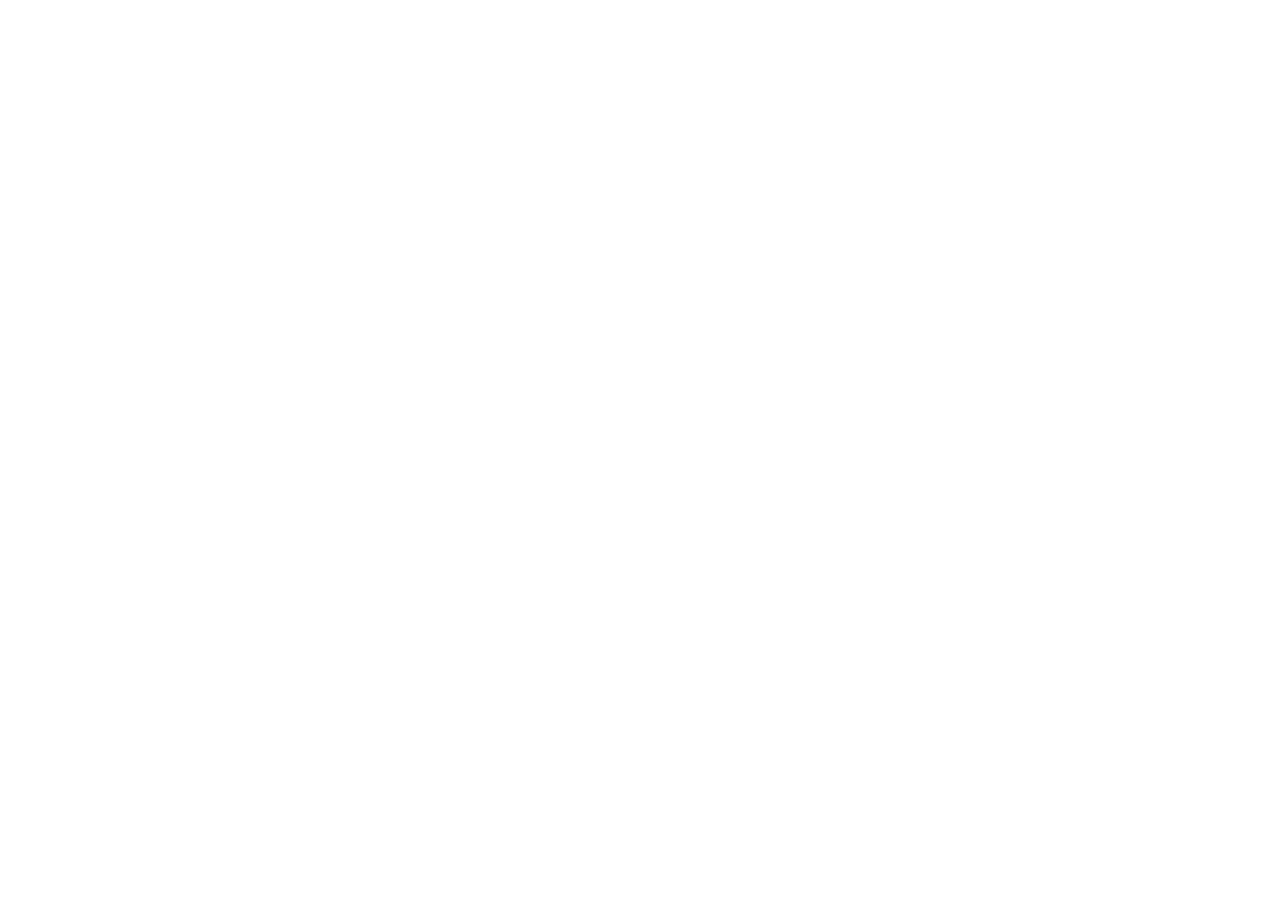
==== prototype/index.html @ 4bb5eafc "added" ====
<!DOCTYPE html>
<html lang="en">
<head>
    <meta charset="UTF-8">
    <meta http-equiv="X-UA-Compatible" content="IE=edge">
    <meta name="viewport" content="width=device-width, initial-scale=1.0">
    <title>Document</title>
</head>
<body>
    
</body>
</html>
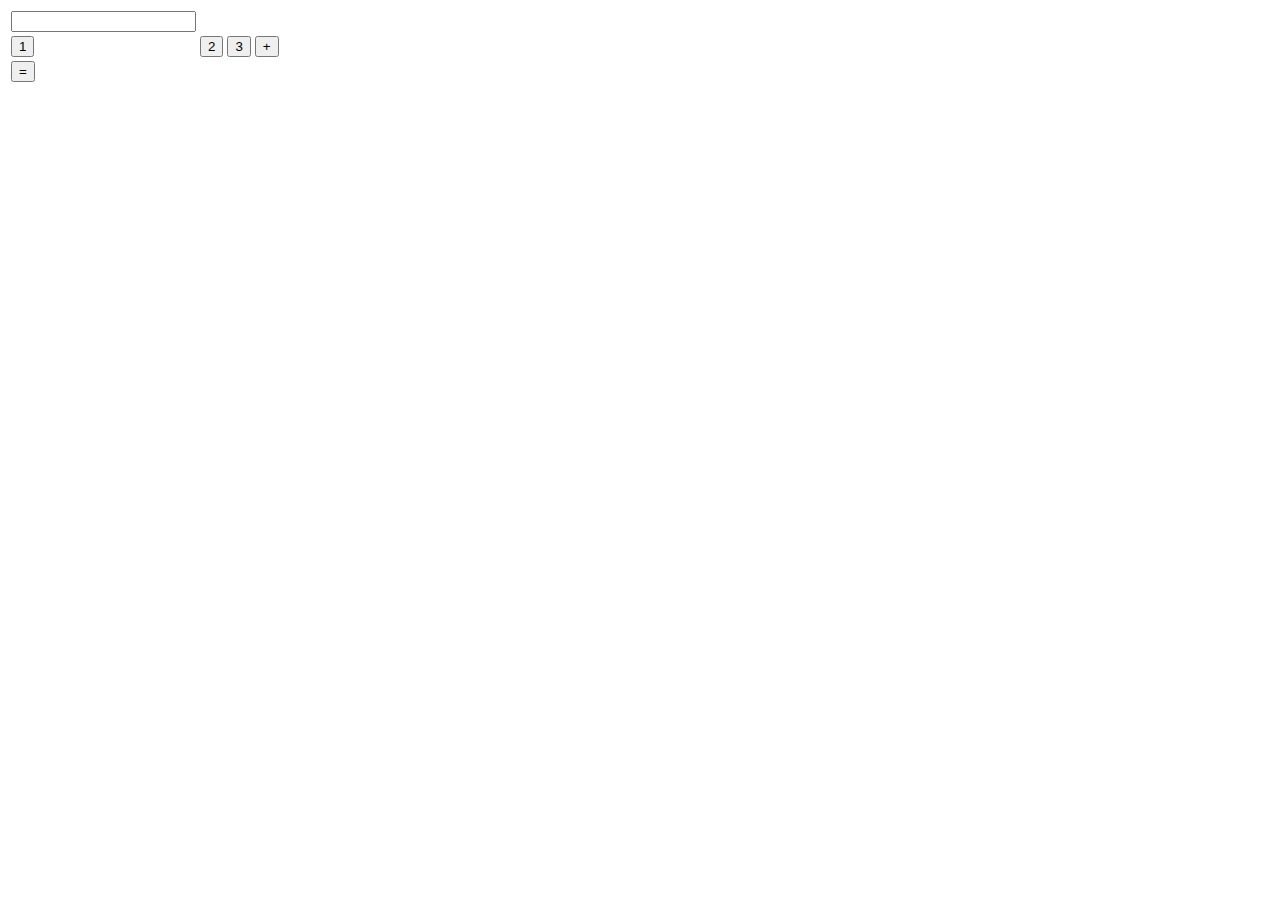
==== commit 4fc649cf: "added" ====
--- a/prototype/index.html
+++ b/prototype/index.html
@@ -7,6 +7,19 @@
     <title>Document</title>
 </head>
 <body>
-    
+    <table>
+        <tr> 
+            <td><input id="output"/></td>
+         </tr>
+         <tr>
+            <td><button onclick="afficher('1')">1</button></td> 
+            <td><button onclick="afficher('2')">2</button></td> 
+            <td><button onclick="afficher('3')">3</button></td>
+            <td><button onclick="afficher('+')">+</button></td>
+         </tr>
+         <tr>
+            <td><button onclick="calculer()">=</button></td> 
+         </tr>
+    </table>
 </body>
 </html>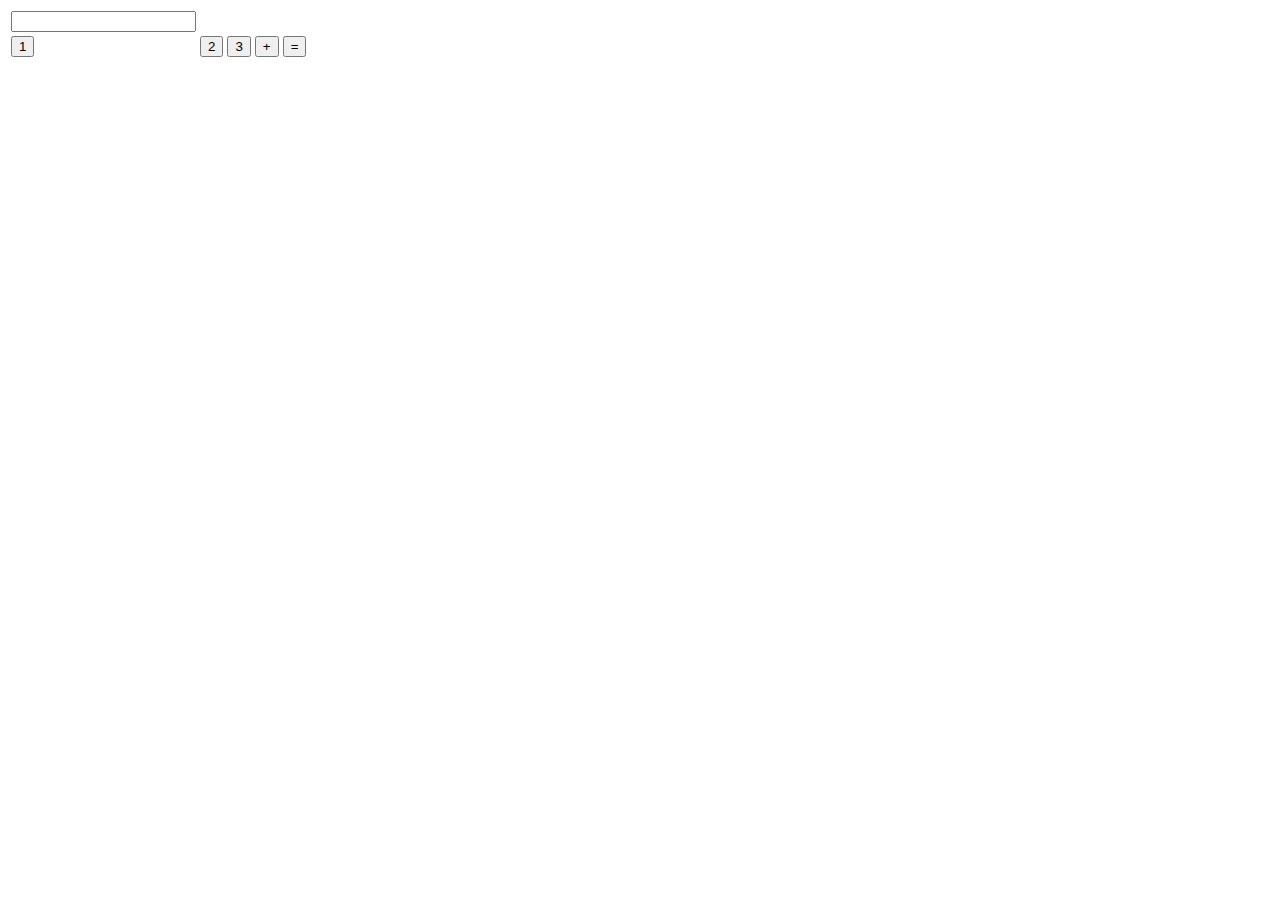
==== commit b092a073: "added" ====
--- a/prototype/index.html
+++ b/prototype/index.html
@@ -10,16 +10,18 @@
     <table>
         <tr> 
             <td><input id="output"/></td>
-         </tr>
-         <tr>
+        </tr>
+        <tr>
             <td><button onclick="afficher('1')">1</button></td> 
             <td><button onclick="afficher('2')">2</button></td> 
             <td><button onclick="afficher('3')">3</button></td>
             <td><button onclick="afficher('+')">+</button></td>
-         </tr>
-         <tr>
             <td><button onclick="calculer()">=</button></td> 
-         </tr>
+        </tr>
+        <tr>
+         
+        </tr>
     </table>
+    <script src="./main.js"></script>
 </body>
 </html>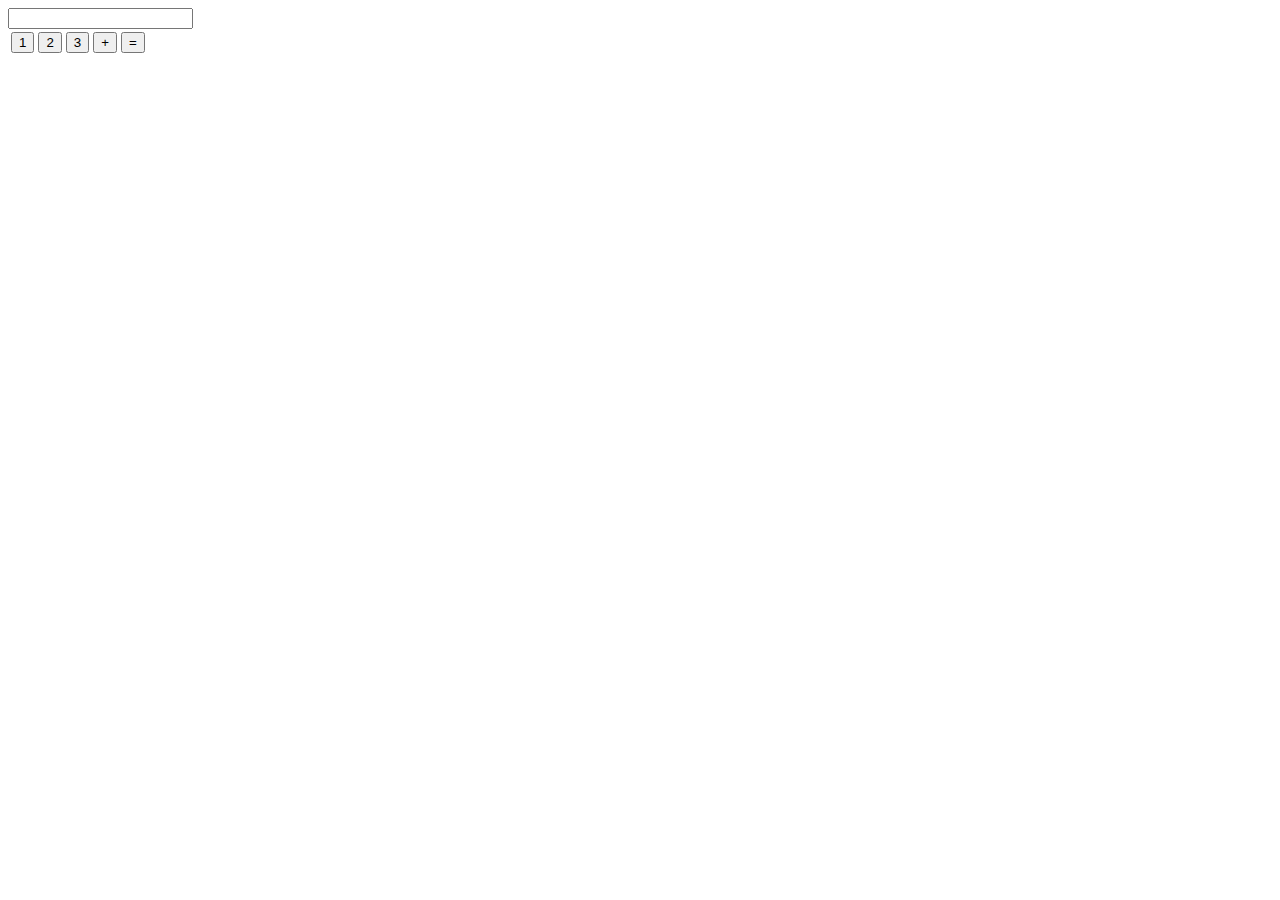
==== commit e2dea02a: "added" ====
--- a/prototype/index.html
+++ b/prototype/index.html
@@ -8,9 +8,9 @@
 </head>
 <body>
     <table>
-        <tr> 
-            <td><input id="output"/></td>
-        </tr>
+        <div> 
+        <input id="output"/>
+        </div>
         <tr>
             <td><button onclick="afficher('1')">1</button></td> 
             <td><button onclick="afficher('2')">2</button></td> 
@@ -18,9 +18,6 @@
             <td><button onclick="afficher('+')">+</button></td>
             <td><button onclick="calculer()">=</button></td> 
         </tr>
-        <tr>
-         
-        </tr>
     </table>
     <script src="./main.js"></script>
 </body>
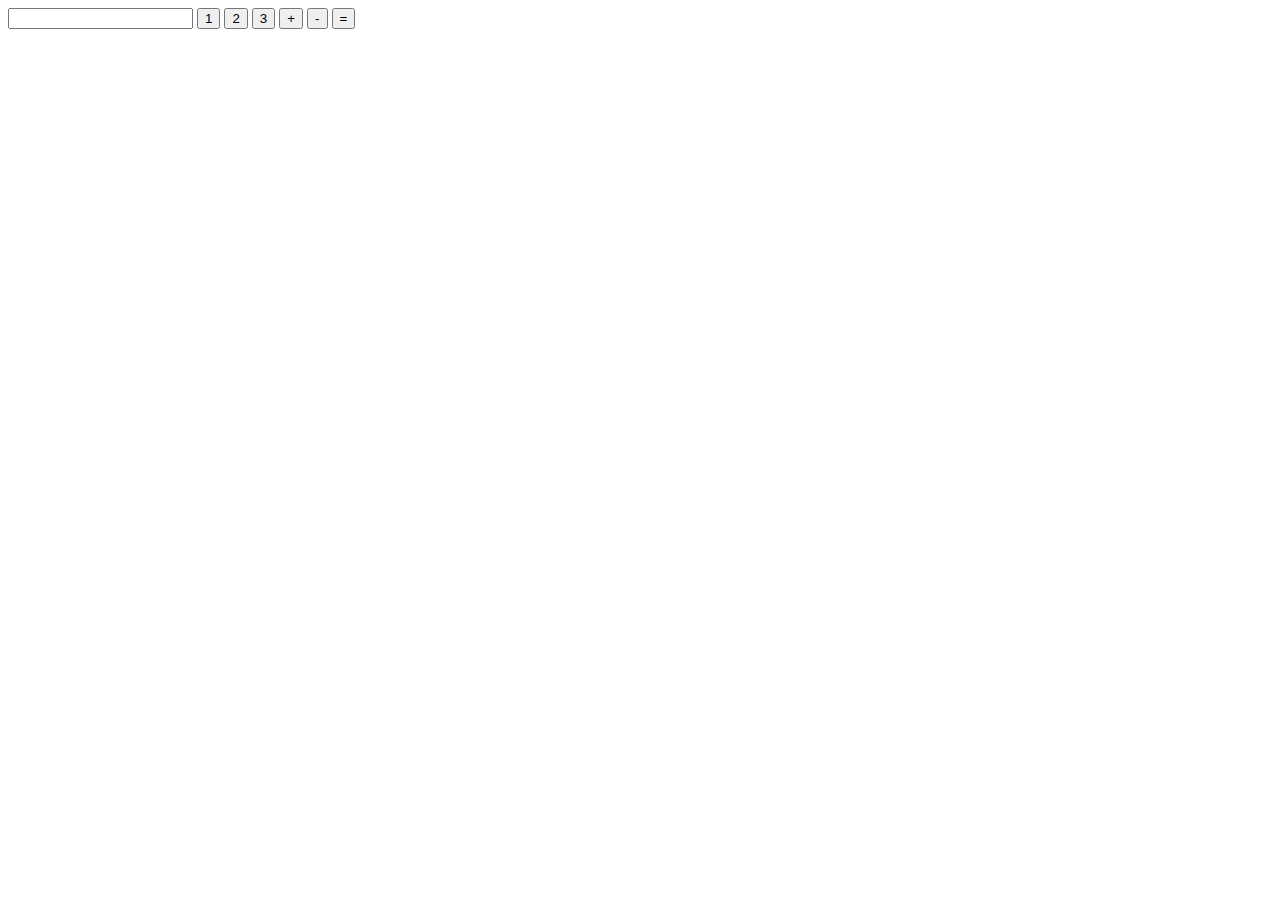
==== commit fbc010a9: "added" ====
--- a/prototype/index.html
+++ b/prototype/index.html
@@ -7,18 +7,15 @@
     <title>Document</title>
 </head>
 <body>
-    <table>
-        <div> 
-        <input id="output"/>
-        </div>
-        <tr>
-            <td><button onclick="afficher('1')">1</button></td> 
-            <td><button onclick="afficher('2')">2</button></td> 
-            <td><button onclick="afficher('3')">3</button></td>
-            <td><button onclick="afficher('+')">+</button></td>
-            <td><button onclick="calculer()">=</button></td> 
-        </tr>
-    </table>
+
+            <input  type="text" id="output"/>
+            <button onclick="ClickNumber(1)">1</button> 
+            <button onclick="ClickNumber(2)">2</button> 
+            <button onclick="ClickNumber(3)">3</button>
+            <button onclick="afficher('+')">+</button>
+            <button onclick="afficher('-')">-</button>
+            <button onclick="calculer()">=</button> 
+
     <script src="./main.js"></script>
 </body>
 </html>